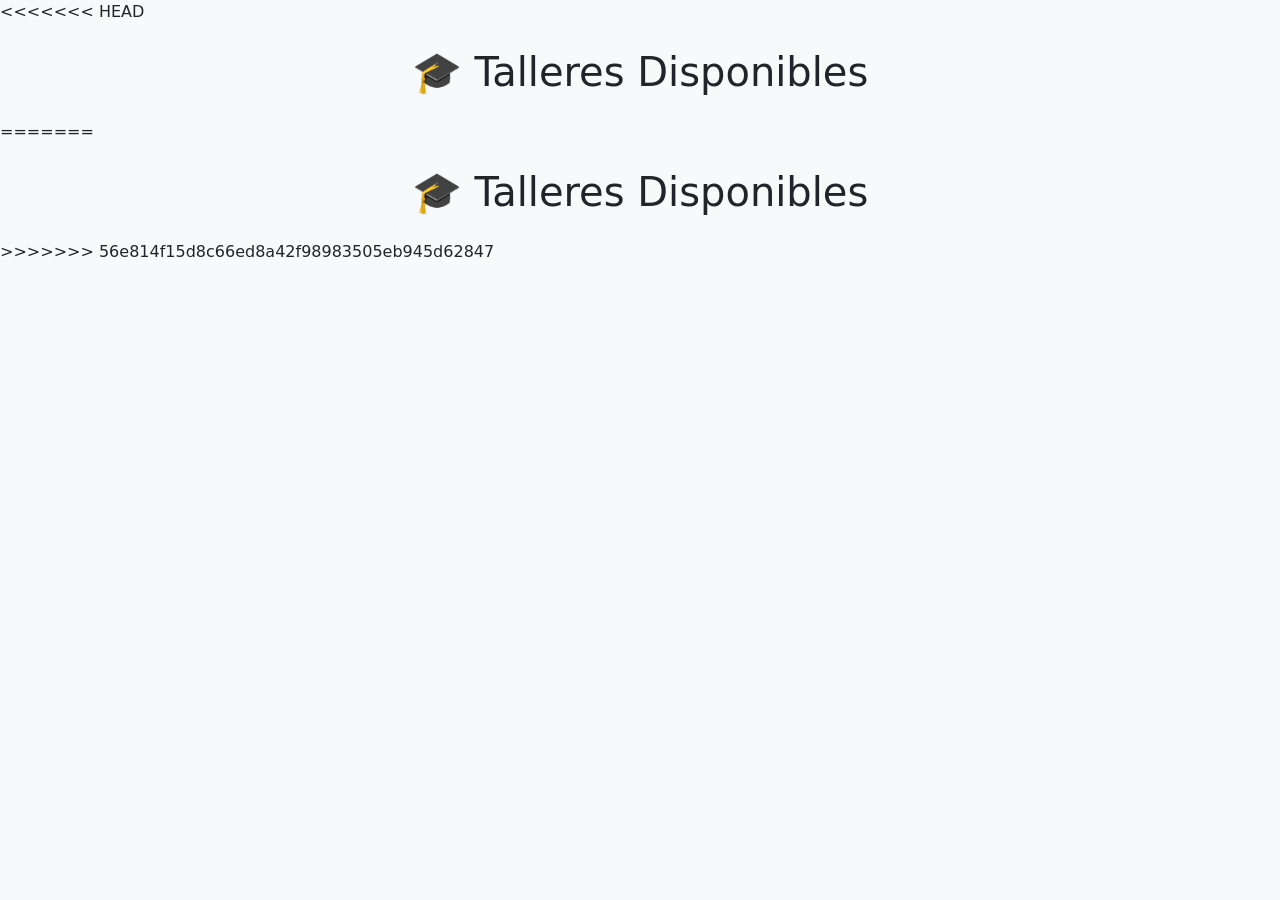
==== index.html @ 6510d0cf "Frontend movido al root" ====
<<<<<<< HEAD
<!DOCTYPE html>
<html>
<head>
    <title>Talleres</title>

    <link href="https://cdn.jsdelivr.net/npm/bootstrap@5.3.0/dist/css/bootstrap.min.css" rel="stylesheet">
</head>
<body class="bg-light">

<div class="container mt-4">
    <h1 class="text-center mb-4">🎓 Talleres Disponibles</h1>

    <div id="workshops" class="row"></div>
</div>

<script src="script.js"></script>

=======
<!DOCTYPE html>
<html>
<head>
    <title>Talleres</title>

    <link href="https://cdn.jsdelivr.net/npm/bootstrap@5.3.0/dist/css/bootstrap.min.css" rel="stylesheet">
</head>
<body class="bg-light">

<div class="container mt-4">
    <h1 class="text-center mb-4">🎓 Talleres Disponibles</h1>

    <div id="workshops" class="row"></div>
</div>

<script src="script.js"></script>

>>>>>>> 56e814f15d8c66ed8a42f98983505eb945d62847
</body></html>
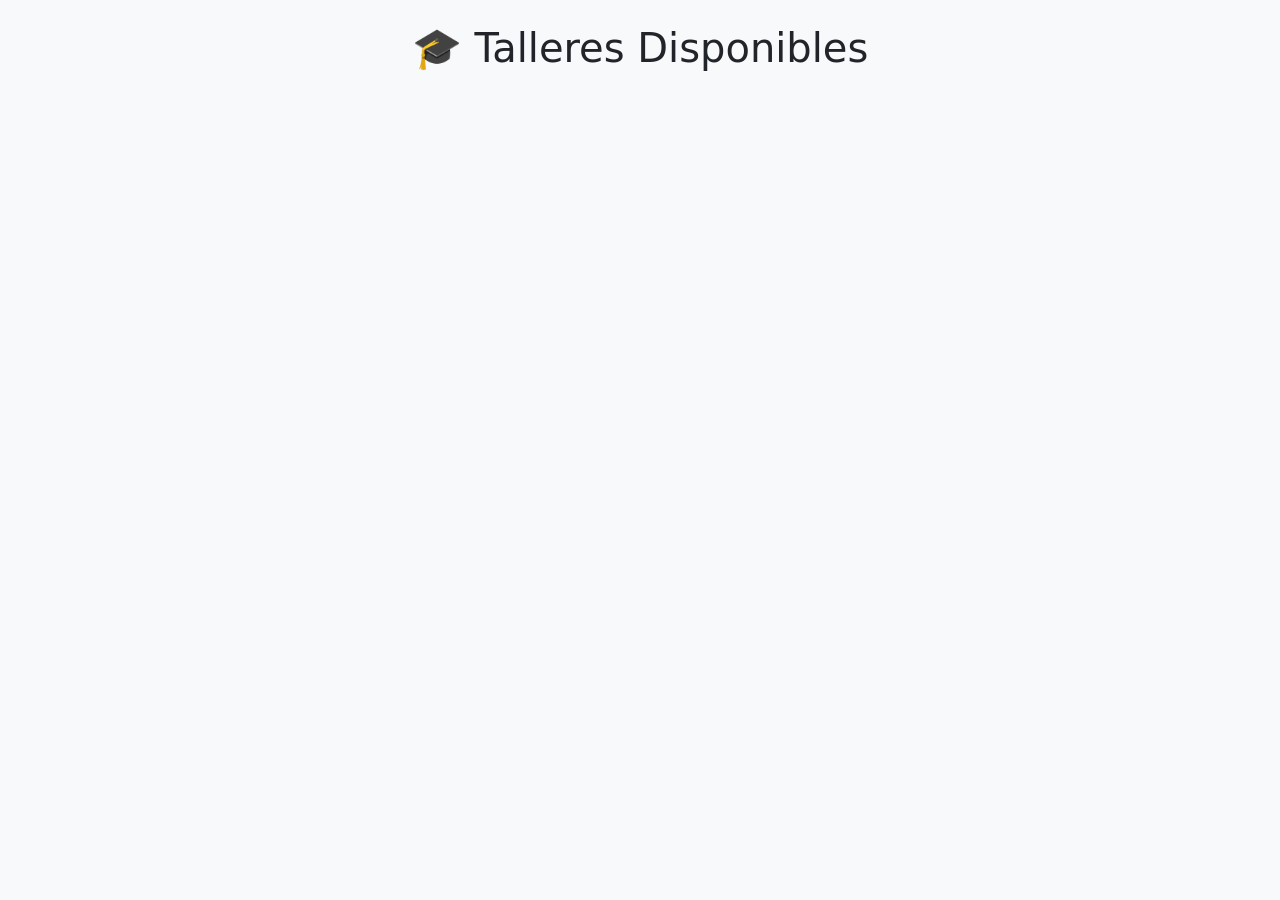
==== commit 0dba27c1: "Arreglo conflicto index" ====
--- a/index.html
+++ b/index.html
@@ -1,11 +1,10 @@
-<<<<<<< HEAD
 <!DOCTYPE html>
 <html>
 <head>
     <title>Talleres</title>
-
     <link href="https://cdn.jsdelivr.net/npm/bootstrap@5.3.0/dist/css/bootstrap.min.css" rel="stylesheet">
 </head>
+
 <body class="bg-light">
 
 <div class="container mt-4">
@@ -16,23 +15,5 @@
 
 <script src="script.js"></script>
 
-=======
-<!DOCTYPE html>
-<html>
-<head>
-    <title>Talleres</title>
-
-    <link href="https://cdn.jsdelivr.net/npm/bootstrap@5.3.0/dist/css/bootstrap.min.css" rel="stylesheet">
-</head>
-<body class="bg-light">
-
-<div class="container mt-4">
-    <h1 class="text-center mb-4">🎓 Talleres Disponibles</h1>
-
-    <div id="workshops" class="row"></div>
-</div>
-
-<script src="script.js"></script>
-
->>>>>>> 56e814f15d8c66ed8a42f98983505eb945d62847
-</body></html>+</body>
+</html>
